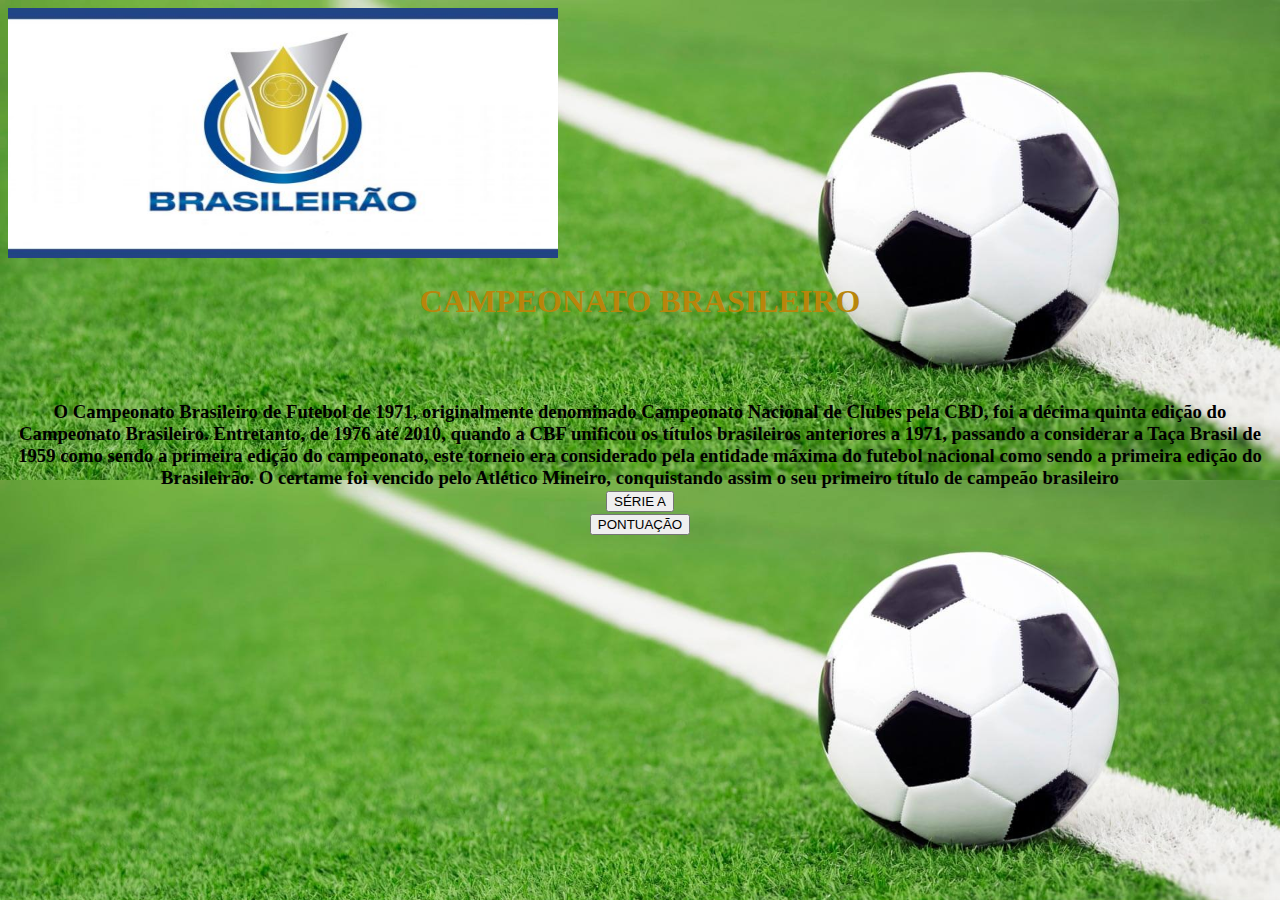
==== templates/index.html @ 639d98d6 "" ====
<!DOCTYPE html>
    <head>
        <meta charset='utf-8'> 
        <link rel="stylesheet" type="text/css" href="/static/style.css"/>   
        <title> Campeonato Brasileiro</title>   
        <img class="bras" src="/static/images/outros/brasileirao.jpeg"
         width="550px" height="250px"/>                       
        
    </head>
    
    <body > 
        <h1 class="t1">CAMPEONATO BRASILEIRO</h1><br/> 
         <h3 class="t3">
        <br/>
     O Campeonato Brasileiro de Futebol de 1971, originalmente denominado Campeonato Nacional de Clubes pela CBD, 
     foi a décima quinta edição do Campeonato Brasileiro. Entretanto, de 1976 até 2010,
      
      quando a CBF unificou os títulos brasileiros anteriores a 1971, passando a considerar a Taça Brasil de 1959
    como sendo a primeira edição do campeonato, este torneio era considerado pela entidade máxima do futebol nacional
     como sendo a primeira edição do Brasileirão. O certame foi vencido pelo Atlético Mineiro, conquistando assim
    o seu primeiro título de campeão brasileiro
        <br/>
        <form action="serie_a">
            <button type="submit">SÉRIE A</button>
        </form>
        <form action="pontuacao">
            <button type="submit">PONTUAÇÃO</button>
        </form>
    </body>
</html>
---- static/style.css ----
body{
    background-image: url("/static/images/outros/news-football-bg.jpg");
    background-size: 100%;
}
h1.t1{
    text-align: center;
    color: darkgoldenrod;
    font-family: Georgia, 'Times New Roman', Times, serif;
    
}
h3.t3{
    text-align: center;
    font-family: Georgia, 'Times New Roman', Times, serif;
}
img.index{

}
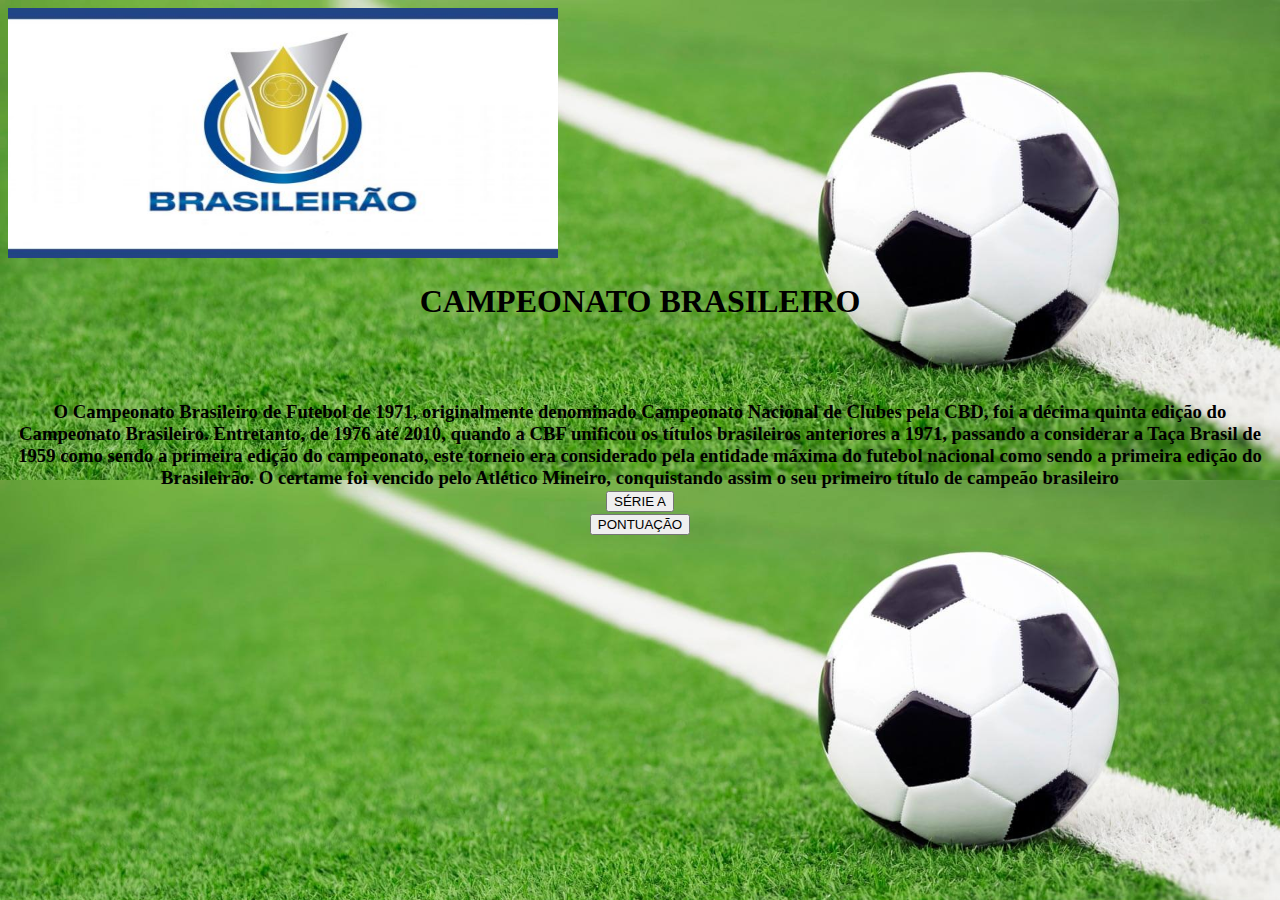
==== commit 2fa90bea: "" ====
--- a/templates/index.html
+++ b/templates/index.html
@@ -3,7 +3,7 @@
         <meta charset='utf-8'> 
         <link rel="stylesheet" type="text/css" href="/static/style.css"/>   
         <title> Campeonato Brasileiro</title>   
-        <img class="bras" src="/static/images/outros/brasileirao.jpeg"
+        <img class="index" src="/static/images/outros/brasileirao.jpeg"
          width="550px" height="250px"/>                       
         
     </head>
--- a/static/style.css
+++ b/static/style.css
@@ -4,7 +4,7 @@
 }
 h1.t1{
     text-align: center;
-    color: darkgoldenrod;
+    color: rgb(0, 0, 0);
     font-family: Georgia, 'Times New Roman', Times, serif;
     
 }
@@ -13,6 +13,8 @@
     font-family: Georgia, 'Times New Roman', Times, serif;
 }
 img.index{
+   
+    left: 90px;
 
 }
  
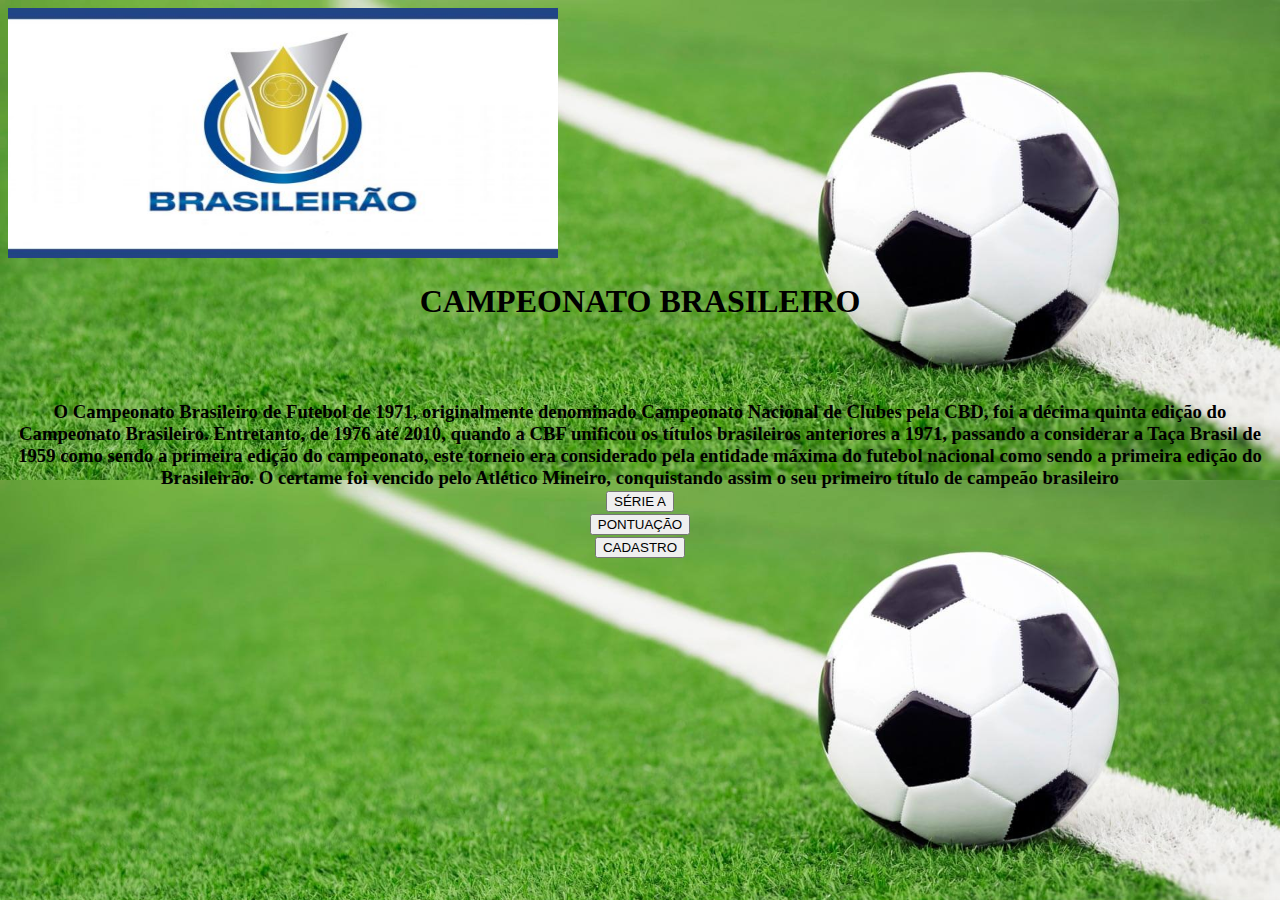
==== commit 8f83a766: "" ====
--- a/templates/index.html
+++ b/templates/index.html
@@ -26,5 +26,8 @@
         <form action="pontuacao">
             <button type="submit">PONTUAÇÃO</button>
         </form>
+        <form action="cadastrar">
+            <button type="submit">CADASTRO</button>
+        </form>
     </body>
 </html>
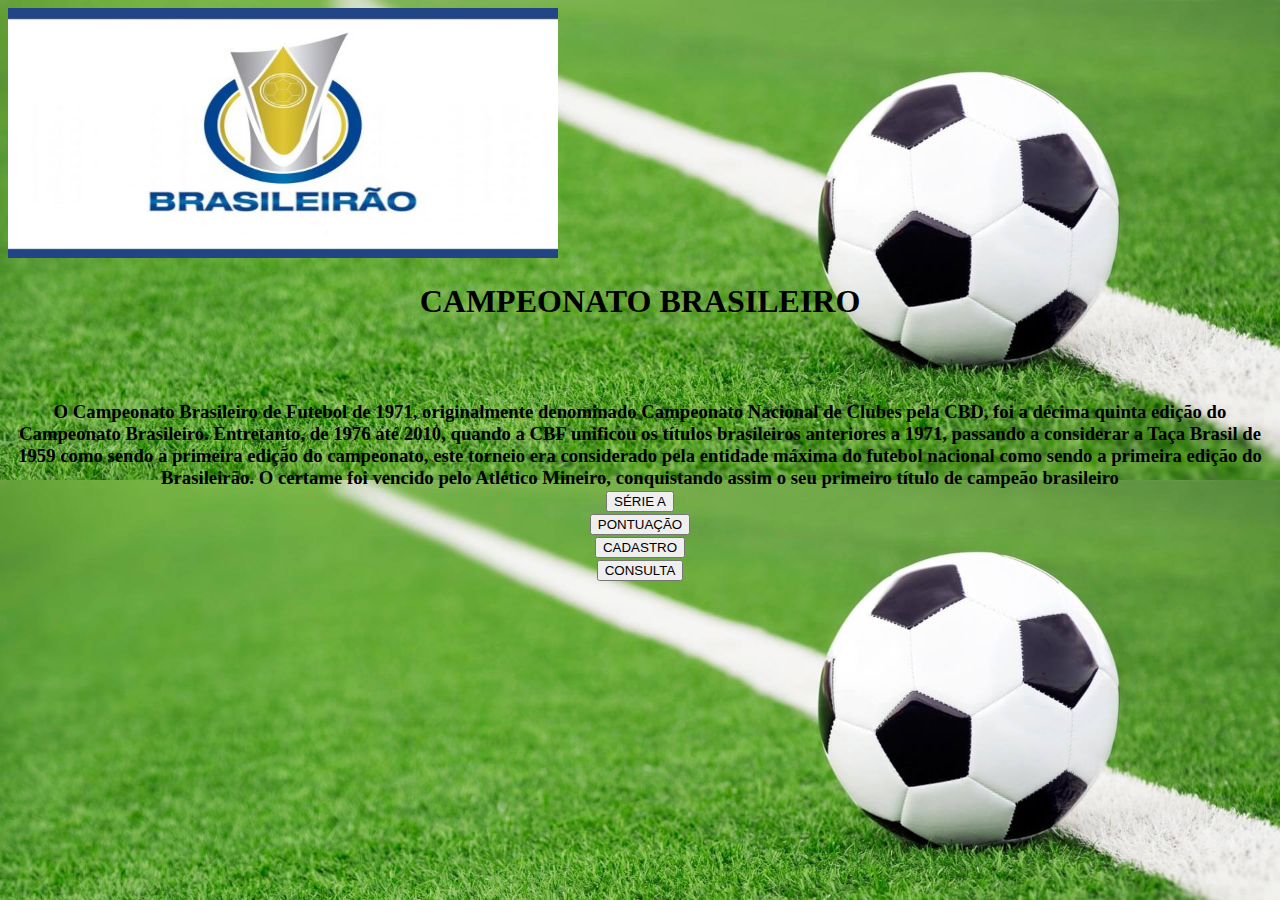
==== commit 3150d3d8: "Merge branch 'main' of https://github.com/Rafaelsm77/Campeonato_Esportivo_AC05 into main" ====
--- a/templates/index.html
+++ b/templates/index.html
@@ -29,5 +29,8 @@
         <form action="cadastrar">
             <button type="submit">CADASTRO</button>
         </form>
+        <form action="consulta">
+            <button type="submit">CONSULTA</button>
+        </form>
     </body>
 </html>
